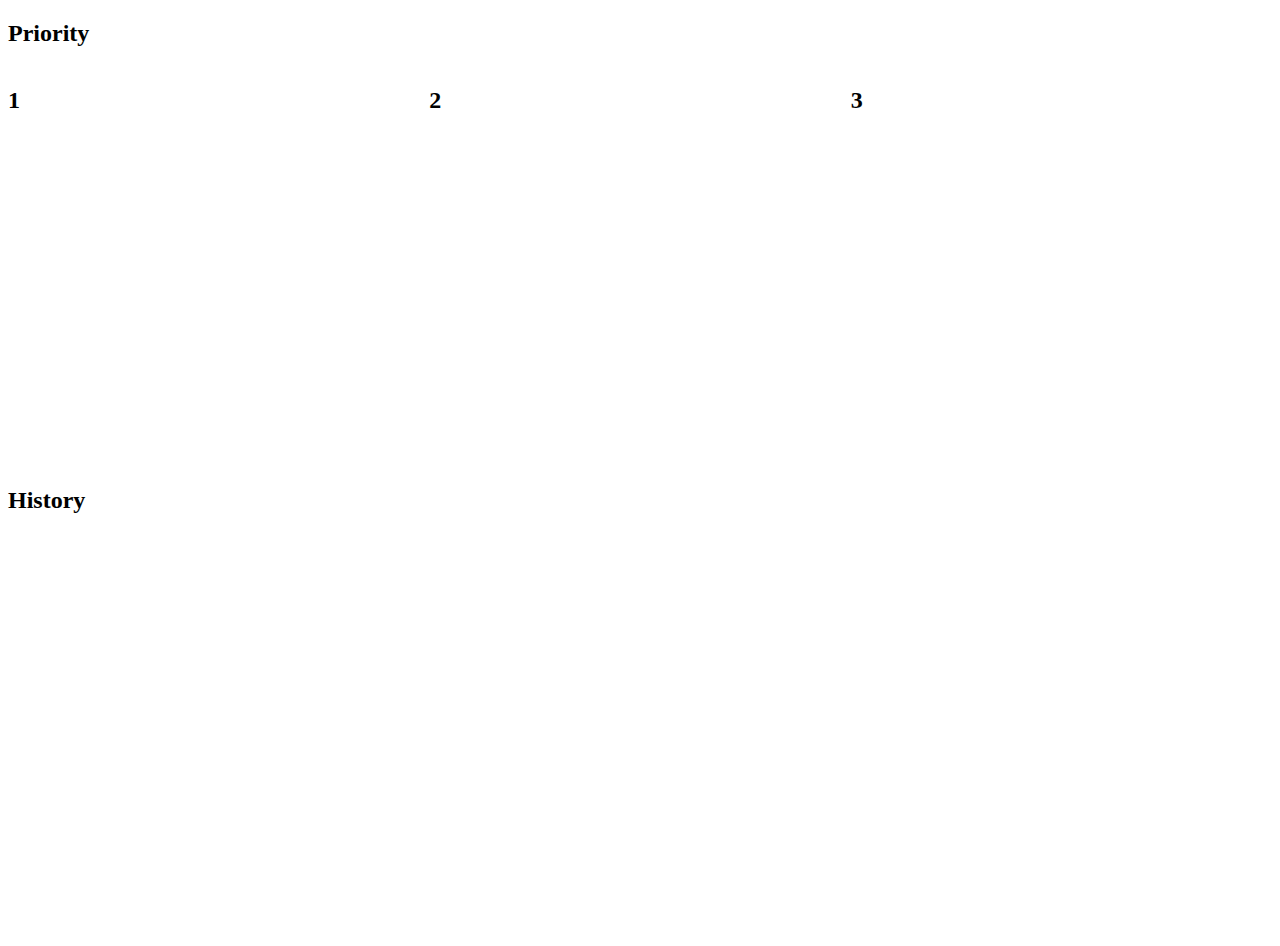
==== index.html @ 8766bbdf "fixe group keys" ====
<!DOCTYPE html>
<html lang="en" >
<head>
  <meta charset="UTF-8">
  <meta name="viewport" content="width=device-width, initial-scale=1.0">
  <title>pages-demo</title>
  <script src="src/js/lib/d3.v6.min.js"></script>
  <script src="src/js/graph/abstract.js"></script>
  <script src="src/js/graph/timeline.js"></script>
</head>
<body>
  <h2>Priority</h2>
  <div style="display: flex;">
    <h2>1</h2>
    <svg id="diagram-prio1"></svg>
    <h2>2</h2>
    <svg id="diagram-prio2"></svg>
    <h2>3</h2>
    <svg id="diagram-prio3"></svg>
  </div>
  <div>
    <h2>History</h2>
    <svg id="diagram-history"></svg>
  </div>

  <script>
    new TimelineGraph({
      svgId: 'diagram-prio1',
      filter: (data) => {
        data = data.filter((d) => d.priority === 1);
        data = data.filter((d) => d.historic === false);
        data.sort((a, b) => new Date(a.date) - new Date(b.date));
        return data;
      },
    }).init();

    new TimelineGraph({
      svgId: 'diagram-prio2',
      filter: (data) => {
        data = data.filter((d) => d.priority === 2);
        data = data.filter((d) => d.historic === false);
        data.sort((a, b) => new Date(a.date) - new Date(b.date));
        return data;
      },
    }).init();

    new TimelineGraph({
      svgId: 'diagram-prio3',
      filter: (data) => {
        data = data.filter((d) => d.priority === 3);
        data = data.filter((d) => d.historic === false);
        data.sort((a, b) => new Date(a.date) - new Date(b.date));
        return data;
      },
    }).init();

    new TimelineGraph({
      svgId: 'diagram-history',
      dimensions: {
        width: 1200,
        height: 400
      },
      groupKeys: ['priority'],
      filter: (data) => {
        data = data.filter((d) => d.historic === true);
        data.sort((a, b) => new Date(a.date) - new Date(b.date));
        return data;
      },
    }).init();
  </script>
</body>
</html>
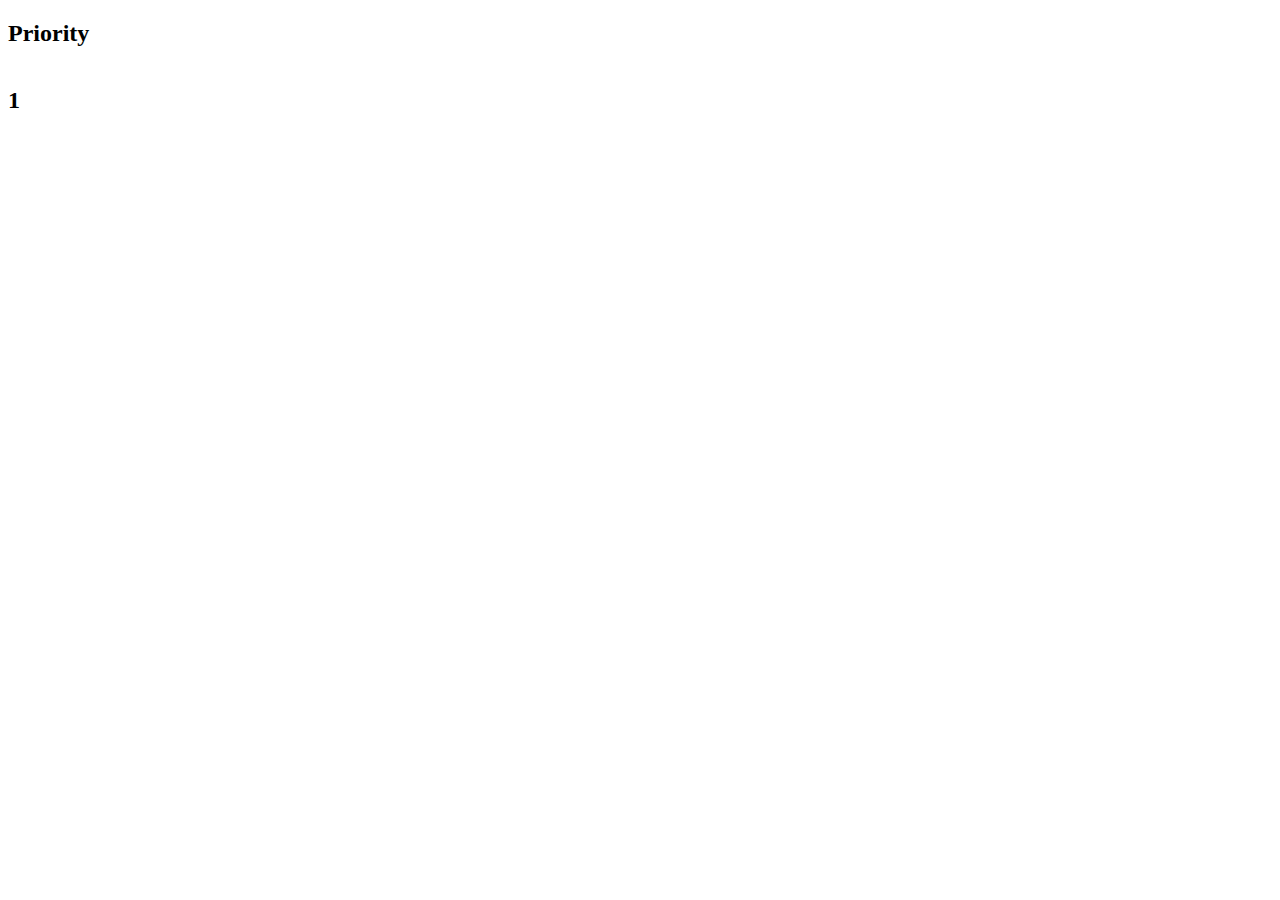
==== commit 36c0affc: "first changes for chartjs" ====
--- a/index.html
+++ b/index.html
@@ -4,69 +4,58 @@
   <meta charset="UTF-8">
   <meta name="viewport" content="width=device-width, initial-scale=1.0">
   <title>pages-demo</title>
-  <script src="src/js/lib/d3.v6.min.js"></script>
-  <script src="src/js/graph/abstract.js"></script>
-  <script src="src/js/graph/timeline.js"></script>
+  <script src="src/js/lib/chart.4.4.7.js"></script>
+  <script src="src/js/chart/abstract.js"></script>
+  <script src="src/js/chart/line.js"></script>
 </head>
 <body>
   <h2>Priority</h2>
   <div style="display: flex;">
     <h2>1</h2>
-    <svg id="diagram-prio1"></svg>
-    <h2>2</h2>
-    <svg id="diagram-prio2"></svg>
+    <canvas id="chart-prio1" width="400" height="200"></canvas>
+    <!-- <h2>2</h2>
+    <canvas id="chart-prio2"></canvas>
     <h2>3</h2>
-    <svg id="diagram-prio3"></svg>
+    <canvas id="chart-prio3"></canvas> -->
   </div>
-  <div>
+  <!-- <div>
     <h2>History</h2>
-    <svg id="diagram-history"></svg>
-  </div>
+    <canvas id="chart-history"></canvas>
+  </div> -->
 
   <script>
-    new TimelineGraph({
-      svgId: 'diagram-prio1',
-      filter: (data) => {
+    new LineChart('chart-prio1')
+      .setFilterMethod((data) => {
         data = data.filter((d) => d.priority === 1);
         data = data.filter((d) => d.historic === false);
-        data.sort((a, b) => new Date(a.date) - new Date(b.date));
         return data;
-      },
-    }).init();
+      })
+      .init();
 
-    new TimelineGraph({
-      svgId: 'diagram-prio2',
-      filter: (data) => {
-        data = data.filter((d) => d.priority === 2);
-        data = data.filter((d) => d.historic === false);
-        data.sort((a, b) => new Date(a.date) - new Date(b.date));
-        return data;
-      },
-    }).init();
+    // new LineChart('chart-prio2')
+    //   .setFilterMethod((data) => {
+    //     data = data.filter((d) => d.priority === 2);
+    //     data = data.filter((d) => d.historic === false);
+    //     return data;
+    //   })
+    //   .init();
 
-    new TimelineGraph({
-      svgId: 'diagram-prio3',
-      filter: (data) => {
-        data = data.filter((d) => d.priority === 3);
-        data = data.filter((d) => d.historic === false);
-        data.sort((a, b) => new Date(a.date) - new Date(b.date));
-        return data;
-      },
-    }).init();
+    // new LineChart('chart-prio3')
+    //   .setFilterMethod((data) => {
+    //     data = data.filter((d) => d.priority === 3);
+    //     data = data.filter((d) => d.historic === false);
+    //     return data;
+    //   })
+    //   .init();
 
-    new TimelineGraph({
-      svgId: 'diagram-history',
-      dimensions: {
-        width: 1200,
-        height: 400
-      },
-      groupKeys: ['priority'],
-      filter: (data) => {
-        data = data.filter((d) => d.historic === true);
-        data.sort((a, b) => new Date(a.date) - new Date(b.date));
-        return data;
-      },
-    }).init();
+    // new LineChart('chart-history')
+    // .setFilterMethod((data) => {
+    //     data = data.filter((d) => d.historic === true);
+    //     data.sort((a, b) => new Date(a.date) - new Date(b.date));
+    //     return data;
+    //   })
+    //   .groupBy(['priority'])
+    //   .init();
   </script>
 </body>
 </html>
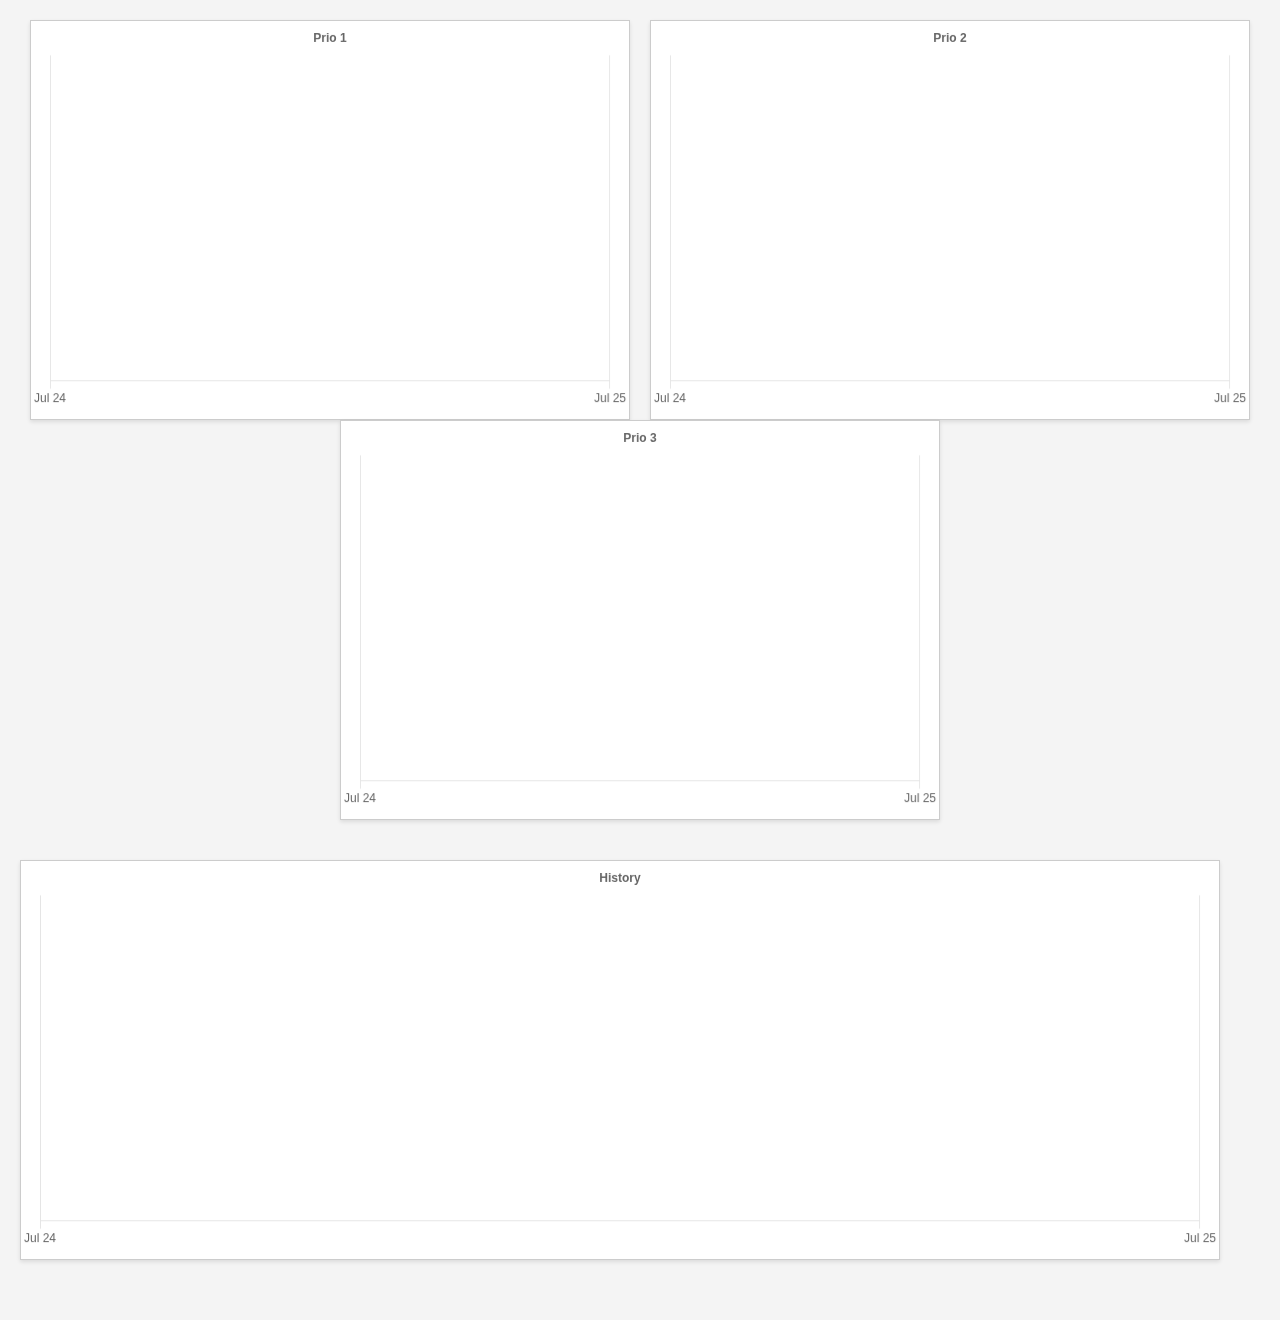
==== commit 5d17f98d: "replace d3js with chartjs" ====
--- a/index.html
+++ b/index.html
@@ -1,61 +1,41 @@
 <!DOCTYPE html>
-<html lang="en" >
+<html lang="en">
+
 <head>
   <meta charset="UTF-8">
   <meta name="viewport" content="width=device-width, initial-scale=1.0">
+
   <title>pages-demo</title>
-  <script src="src/js/lib/chart.4.4.7.js"></script>
+
+  <script src="src/js/lib/chart.4.4.7.min.js"></script>
+  <script src="src/js/lib/moment.2.30.1.min.js"></script>
+  <script src="src/js/lib/chartjs-adapter-moment.1.0.1.min.js"></script>
   <script src="src/js/chart/abstract.js"></script>
   <script src="src/js/chart/line.js"></script>
+
+  <link rel="stylesheet" href="src/style/basic.css">
 </head>
+
 <body>
-  <h2>Priority</h2>
-  <div style="display: flex;">
-    <h2>1</h2>
-    <canvas id="chart-prio1" width="400" height="200"></canvas>
-    <!-- <h2>2</h2>
-    <canvas id="chart-prio2"></canvas>
-    <h2>3</h2>
-    <canvas id="chart-prio3"></canvas> -->
+  <div class="container">
+    <div class="priority-section">
+      <div class="priority-charts">
+        <div>
+          <canvas id="chart-prio1" width="600" height="400"></canvas>
+        </div>
+        <div>
+          <canvas id="chart-prio2" width="600" height="400"></canvas>
+        </div>
+        <div>
+          <canvas id="chart-prio3" width="600" height="400"></canvas>
+        </div>
+      </div>
+    </div>
+    <div class="history-section">
+      <canvas id="chart-history" width="1200" height="400"></canvas>
+    </div>
   </div>
-  <!-- <div>
-    <h2>History</h2>
-    <canvas id="chart-history"></canvas>
-  </div> -->
+</body>
 
-  <script>
-    new LineChart('chart-prio1')
-      .setFilterMethod((data) => {
-        data = data.filter((d) => d.priority === 1);
-        data = data.filter((d) => d.historic === false);
-        return data;
-      })
-      .init();
-
-    // new LineChart('chart-prio2')
-    //   .setFilterMethod((data) => {
-    //     data = data.filter((d) => d.priority === 2);
-    //     data = data.filter((d) => d.historic === false);
-    //     return data;
-    //   })
-    //   .init();
-
-    // new LineChart('chart-prio3')
-    //   .setFilterMethod((data) => {
-    //     data = data.filter((d) => d.priority === 3);
-    //     data = data.filter((d) => d.historic === false);
-    //     return data;
-    //   })
-    //   .init();
-
-    // new LineChart('chart-history')
-    // .setFilterMethod((data) => {
-    //     data = data.filter((d) => d.historic === true);
-    //     data.sort((a, b) => new Date(a.date) - new Date(b.date));
-    //     return data;
-    //   })
-    //   .groupBy(['priority'])
-    //   .init();
-  </script>
-</body>
-</html>
+<script src="src/js/index.js"></script>
+</html>--- a/src/style/basic.css
+++ b/src/style/basic.css
@@ -0,0 +1,45 @@
+body {
+    font-family: Arial, sans-serif;
+    margin: 0;
+    padding: 20px;
+    background-color: #f4f4f4;
+}
+
+h2 {
+    color: #333;
+}
+
+.container {
+    display: flex;
+    flex-direction: column;
+    align-items: center;
+}
+
+.priority-section,
+.history-section {
+    margin-bottom: 40px;
+    width: 100%;
+}
+
+.priority-section h2,
+.history-section h2 {
+    text-align: center;
+}
+
+.priority-charts {
+    display: flex;
+    justify-content: space-around;
+    align-items: center;
+    flex-wrap: wrap;
+}
+
+.priority-charts h2 {
+    margin: 0 20px;
+}
+
+.priority-charts canvas,
+.history-section canvas {
+    border: 1px solid #ccc;
+    background-color: #fff;
+    box-shadow: 0 2px 4px rgba(0, 0, 0, 0.1);
+}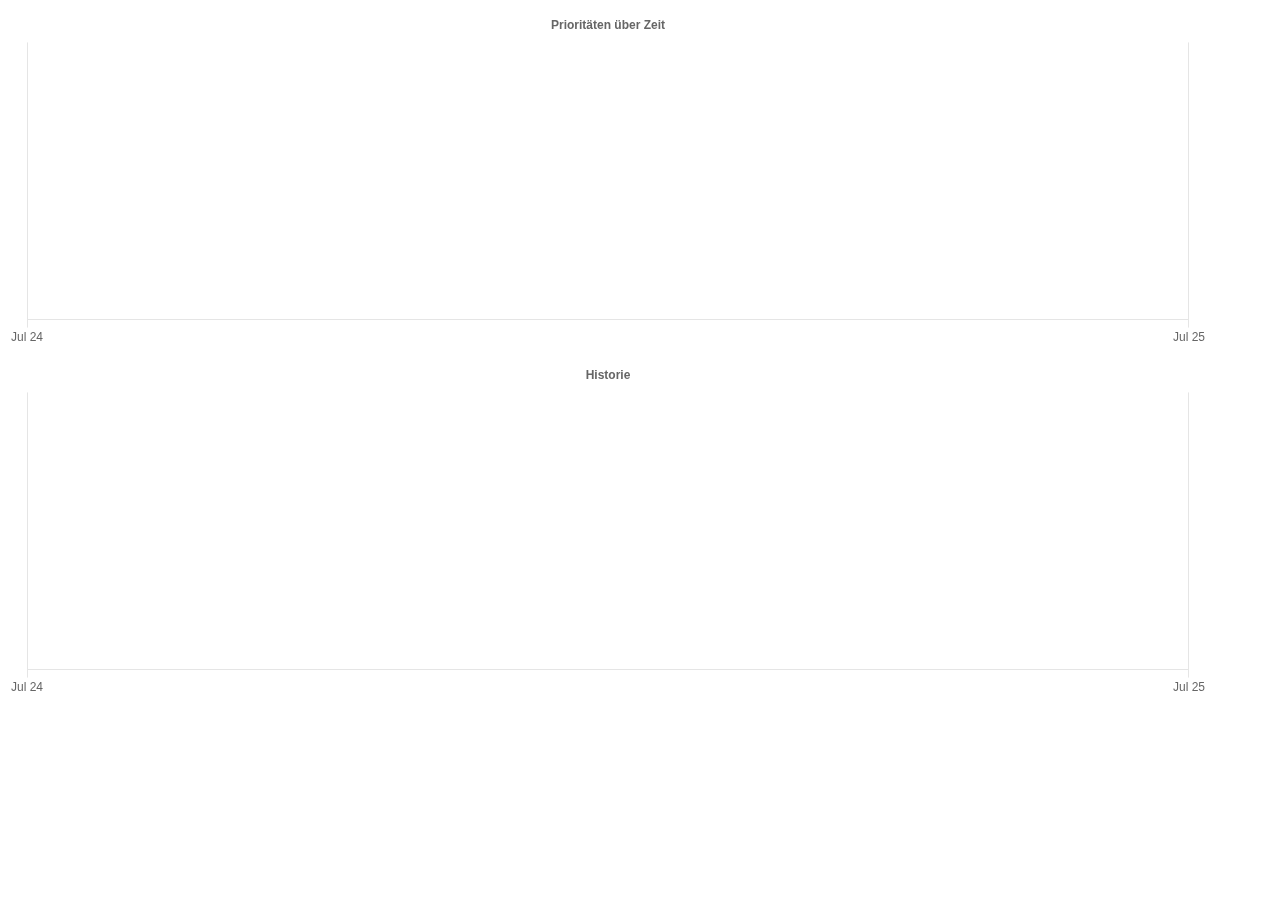
==== commit 9d37131f: "combine prios in one diagram" ====
--- a/index.html
+++ b/index.html
@@ -12,27 +12,15 @@
   <script src="src/js/lib/chartjs-adapter-moment.1.0.1.min.js"></script>
   <script src="src/js/chart/abstract.js"></script>
   <script src="src/js/chart/line.js"></script>
-
-  <link rel="stylesheet" href="src/style/basic.css">
 </head>
 
 <body>
   <div class="container">
-    <div class="priority-section">
-      <div class="priority-charts">
-        <div>
-          <canvas id="chart-prio1" width="600" height="400"></canvas>
-        </div>
-        <div>
-          <canvas id="chart-prio2" width="600" height="400"></canvas>
-        </div>
-        <div>
-          <canvas id="chart-prio3" width="600" height="400"></canvas>
-        </div>
-      </div>
+    <div>
+      <canvas id="chart-prio" width="1200" height="350"></canvas>
     </div>
-    <div class="history-section">
-      <canvas id="chart-history" width="1200" height="400"></canvas>
+    <div>
+      <canvas id="chart-history" width="1200" height="350"></canvas>
     </div>
   </div>
 </body>
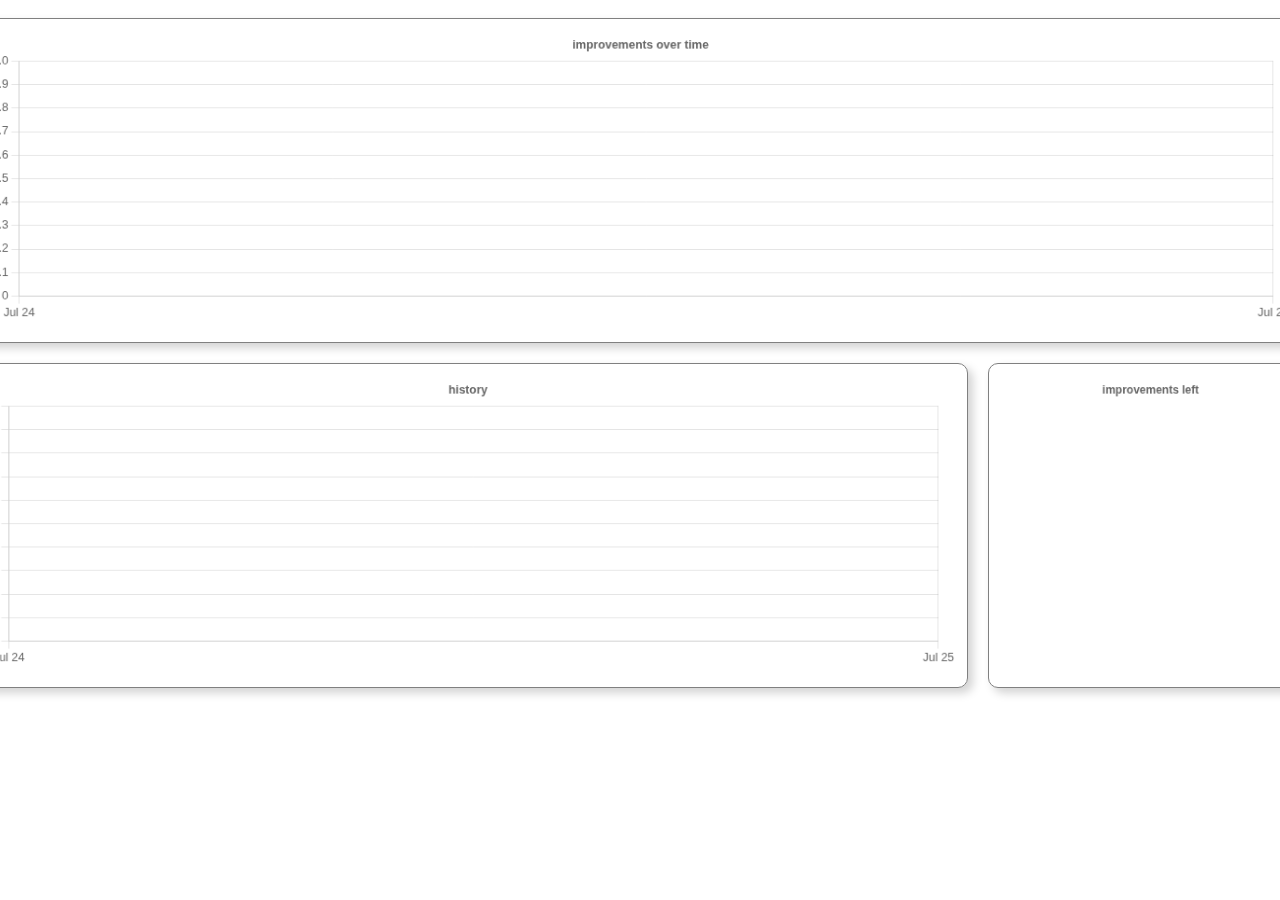
==== commit 74f3f4ef: "merge back changes" ====
--- a/index.html
+++ b/index.html
@@ -11,19 +11,39 @@
   <script src="src/js/lib/moment.2.30.1.min.js"></script>
   <script src="src/js/lib/chartjs-adapter-moment.1.0.1.min.js"></script>
   <script src="src/js/chart/abstract.js"></script>
-  <script src="src/js/chart/line.js"></script>
+  <script src="src/js/chart/time/abstract.js"></script>
+  <script src="src/js/chart/time/line.js"></script>
+  <script src="src/js/chart/bar.js"></script>
+  <style
+    type="text/css">
+    .container {
+      display: flex;
+      flex-direction: column;
+      align-items: center;
+    }
+
+    canvas {
+      margin: 10px;
+      padding: 10px;
+      box-shadow: 5px 5px 10px lightgrey;
+      border: 1px solid grey;
+      border-radius: 10px;
+    }
+  </style>
 </head>
 
 <body>
   <div class="container">
     <div>
-      <canvas id="chart-prio" width="1200" height="350"></canvas>
+      <canvas id="chart-prio" width="1325" height="325"></canvas>
     </div>
-    <div>
-      <canvas id="chart-history" width="1200" height="350"></canvas>
+    <div style="display: flex;">
+      <canvas id="chart-history" width="1000" height="325"></canvas>
+      <canvas id="chart-current-prio" width="325" height="325"></canvas>
     </div>
   </div>
 </body>
 
 <script src="src/js/index.js"></script>
-</html>+
+</html>
